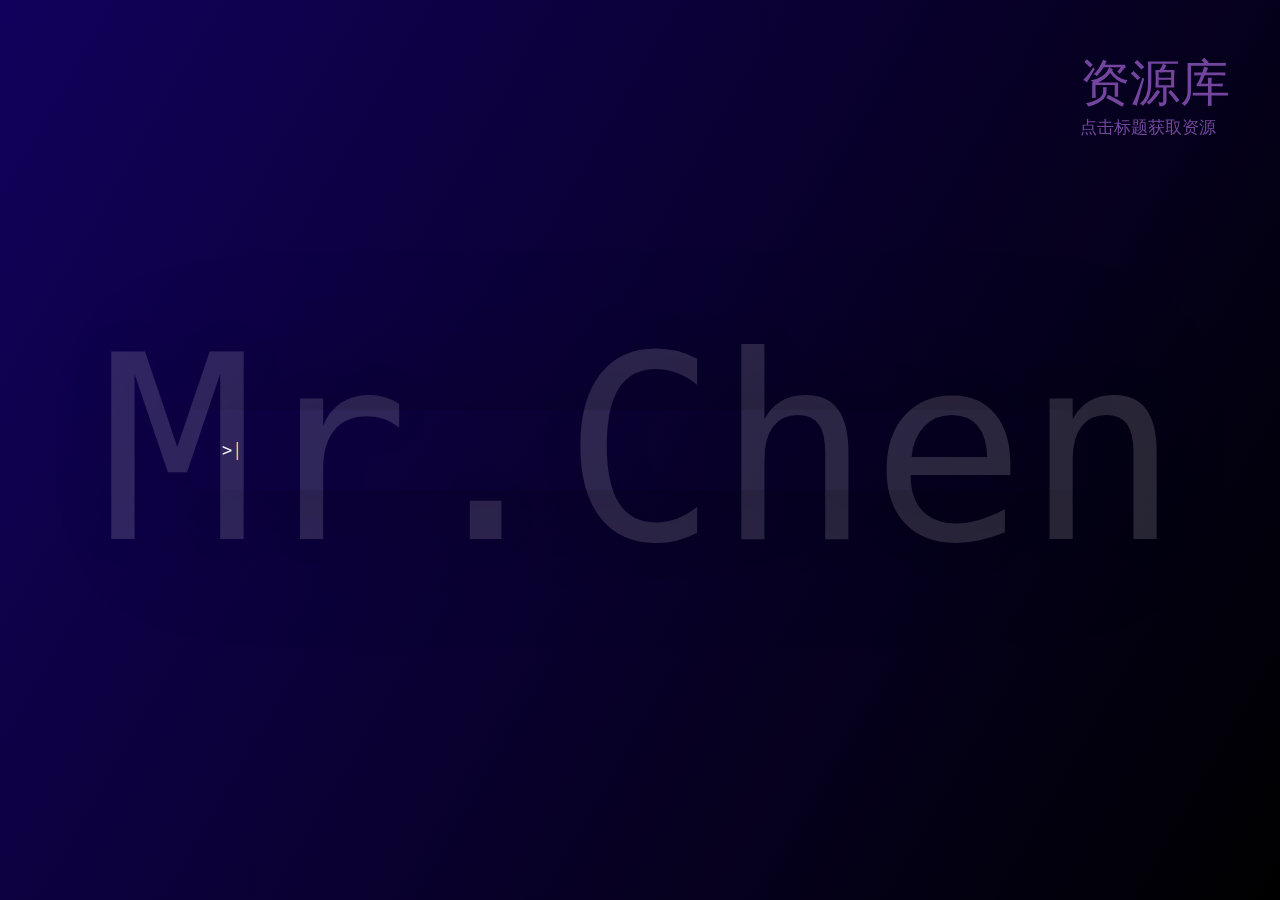
==== tj.html @ bf423d45 "Add files via upload" ====
<!doctype html>
<html>

<head>
    <meta charset="utf-8">
    <title>Mr.Chen - 推荐</title> <!-- 网页标题 -->
    <link rel="shortcut icon" href="./ico/ico.ico" type="image/x-icon">


    <style>
        * {
            margin: 0;
            padding: 0;
            border: 0;
            font-size: 100%;
            font: inherit;
            vertical-align: baseline;
            box-sizing: border-box;
            color: inherit;
        }

        body {
            background-image: linear-gradient(120deg, #12015c 0%, #000000 100%);
            height: 100vh;
        }

        h1 {
            font-size: 50px;
            position: fixed;
            z-index: 1;
            color: #73459e;
            top: 50px;
            right: 50px;
            font-family: "Montserrat", monospace;
        }

        h2 {
            font-size: 20vw;
            text-align: center;
            position: fixed;
            width: 100vw;
            z-index: 1;
            color: #ffffff26;
            text-shadow: 0 0 50px rgba(0, 0, 0, 0.07);
            top: 50%;
            -webkit-transform: translateY(-50%);
            transform: translateY(-50%);
            font-family: "Montserrat", monospace;
        }

        div {
            background: rgba(0, 0, 0, 0);
            width: 70vw;
            position: relative;
            top: 50%;
            -webkit-transform: translateY(-50%);
            transform: translateY(-50%);
            margin: 0 auto;
            padding: 30px 30px 10px;
            box-shadow: 0 0 150px -20px rgba(0, 0, 0, 0.5);
            z-index: 3;
        }

        P {
            font-family: "Share Tech Mono", monospace;
            color: #f5f5f5;
            margin: 0 0 20px;
            font-size: 17px;
            line-height: 1.2;
        }

        span {
            color: #f0c674;
        }

        i {
            color: #8abeb7;
        }

        div a {
            text-decoration: none;
        }

        b {
            color: #81a2be;
        }

        a.avatar {
            position: fixed;
            bottom: 15px;
            right: -100px;
            -webkit-animation: slide 0.5s 4.5s forwards;
            animation: slide 0.5s 4.5s forwards;
            display: block;
            z-index: 4
        }

        a.avatar img {
            border-radius: 100%;
            width: 44px;
            border: 2px solid white;
        }

        @-webkit-keyframes slide {
            from {
                right: -100px;
                -webkit-transform: rotate(360deg);
                transform: rotate(360deg);
                opacity: 0;
            }

            to {
                right: 15px;
                -webkit-transform: rotate(0deg);
                transform: rotate(0deg);
                opacity: 1;
            }
        }

        @keyframes slide {
            from {
                right: -100px;
                -webkit-transform: rotate(360deg);
                transform: rotate(360deg);
                opacity: 0;
            }

            to {
                right: 15px;
                -webkit-transform: rotate(0deg);
                transform: rotate(0deg);
                opacity: 1;
            }
        }
    </style>
</head>

<body>
    <h1>资源库
        <p style="color: #73459e;">点击标题获取资源</p>
    </h1>

    <h2>Mr.Chen</h2>
    <div>
        <p>><span><a href="https://wyy.2wyy.cn/" target="_blank">网抑云免费代挂</a></span>: "
            <i>支持每日任务、刷播放、刷粉丝等更多即将上线。</i>"
        </p>

        <p>><span><a href="http://zs.rwbbk.in/" target="_blank">荣威版本库</a></span>: "
            <i>免费的后台手游、端游，随意畅玩。</i>"
        </p>

        <p>><span><a href="https://ht2.cn/" target="_blank">知原理内部测试</a></span>: "
            <i>最新发布更新的内部测试手游，持续保持更新</i>"
        </p>


        <p><b>从现在开始，让世界感受痛苦。</b></p>
        
        <p><span><a href="index.html">返回主页</a></span>:"<i>讨厌我吧，我不在乎!</i>"</p>
        <p><span><a href="index.html">返回主页</a></span>:"<i>天才，只是见我的门槛。</i>"</p>
    </div>

    <script>
        var str = document.getElementsByTagName('div')[0].innerHTML.toString();
        var i = 0;
        document.getElementsByTagName('div')[0].innerHTML = "";

        setTimeout(function () {
            var se = setInterval(function () {
                i++;
                document.getElementsByTagName('div')[0].innerHTML = str.slice(0, i) + "|";
                if (i == str.length) {
                    clearInterval(se);
                    document.getElementsByTagName('div')[0].innerHTML = str;
                }
            }, 30);
        }, 0);
    </script>

</body>

</html>
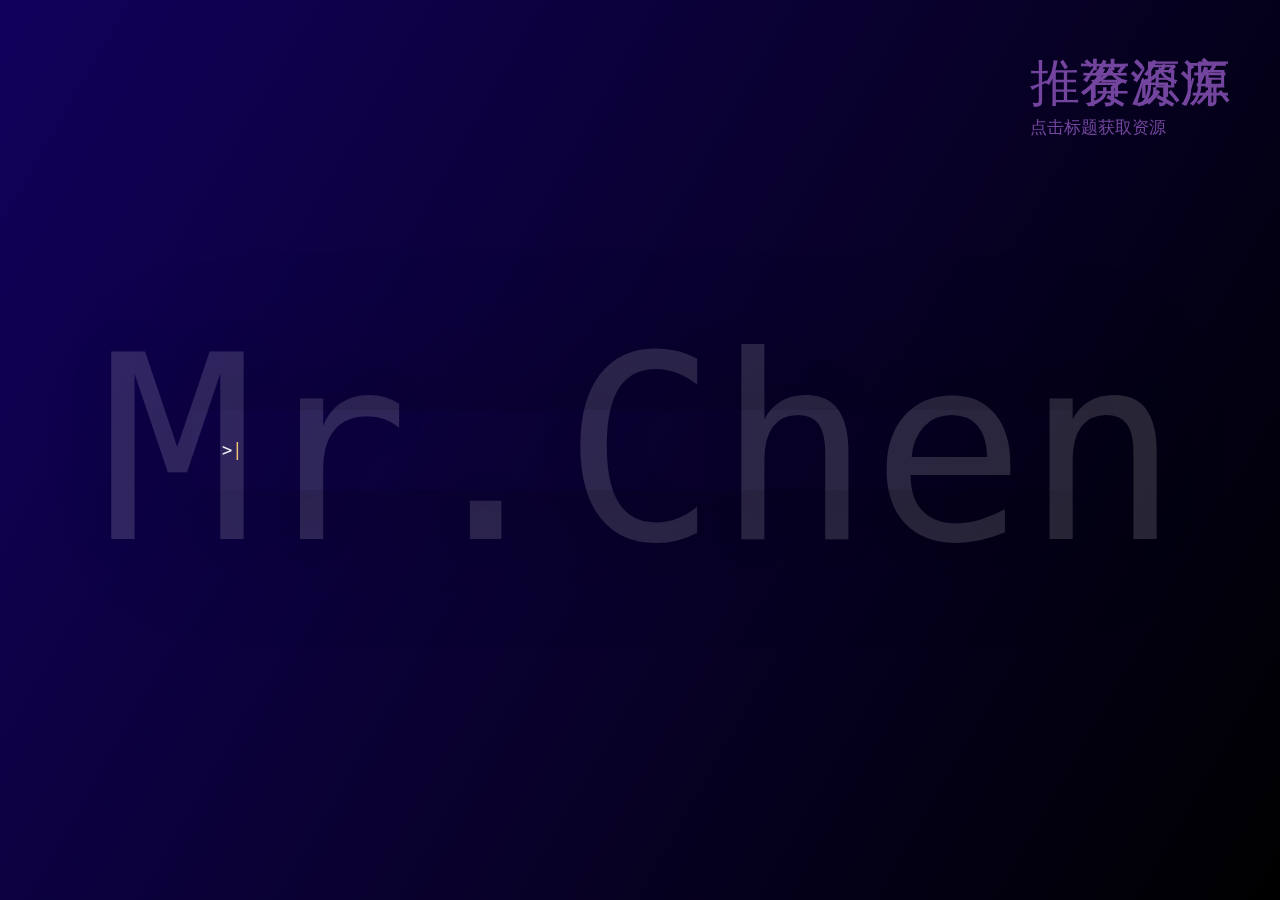
==== commit f45954f3: "Update tj.html" ====
--- a/tj.html
+++ b/tj.html
@@ -22,6 +22,11 @@
         body {
             background-image: linear-gradient(120deg, #12015c 0%, #000000 100%);
             height: 100vh;
+            min-height: 100vh;
+            min-height: -moz-available;
+            min-height: -webkit-fill-available;
+            min-height: fill-available;
+
         }
 
         h1 {
@@ -137,7 +142,8 @@
 
 <body>
     <h1>资源库
-        <p style="color: #73459e;">点击标题获取资源</p>
+         <h1><a href="index.html" style="text-decoration: none;">推荐资源</a>
+             <p style="color: #73459e;">点击标题获取资源</p>
     </h1>
 
     <h2>Mr.Chen</h2>
@@ -180,4 +186,4 @@
 
 </body>
 
-</html>+</html>
